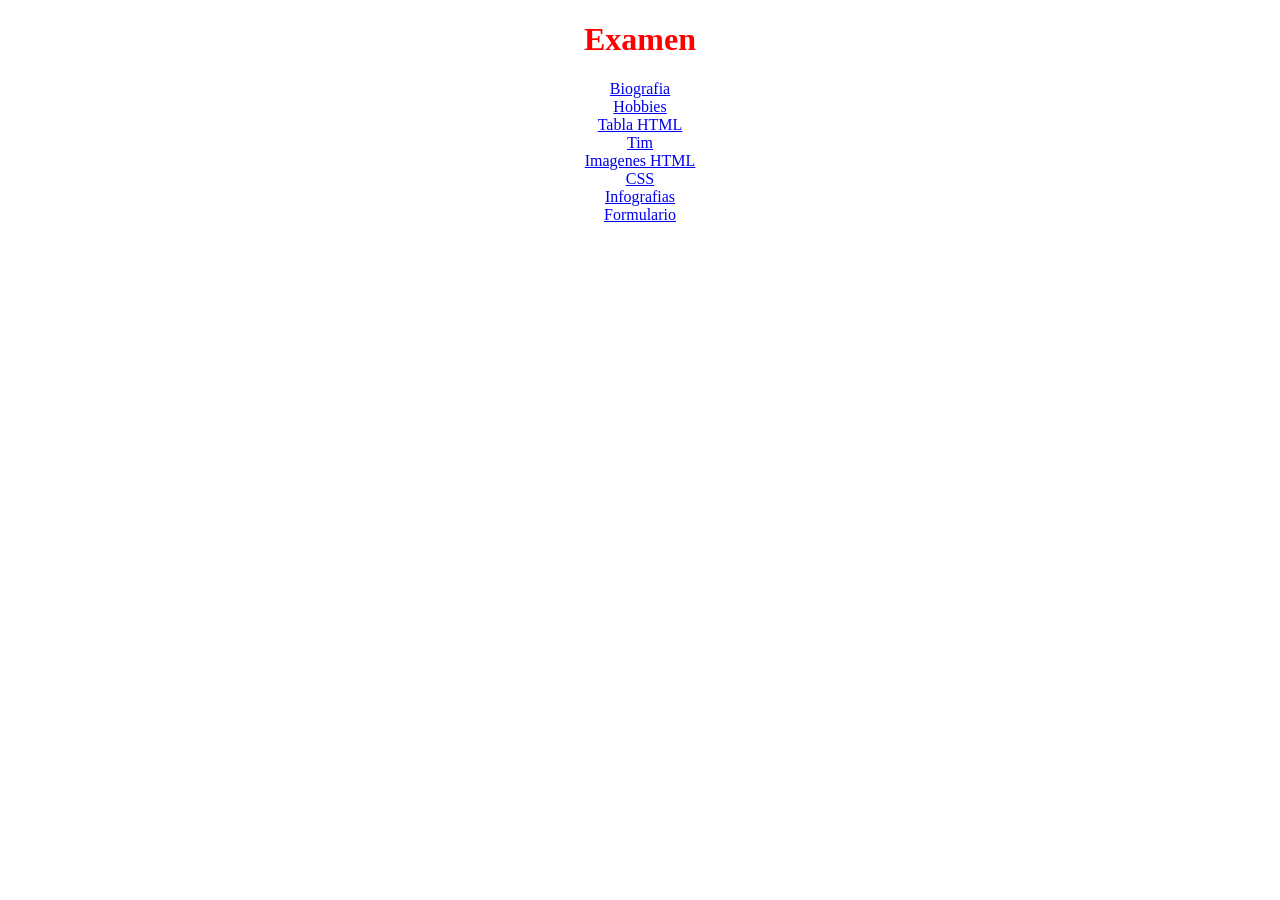
==== index.html @ 06bc5923 "Examen" ====
<!DOCTYPE html>
<html lang="en">
<head>
    <meta charset="UTF-8">
    <meta name="viewport" content="width=device-width, initial-scale=1.0">
    <title>Examen</title>
</head>
<body>
<center>
    <h1 style="color: red;">Examen</h1>
    <a href="Biografia.html">Biografia</a><br>
    <a href="Hobbies.html">Hobbies</a><br>
    <a href="Tabla.html">Tabla HTML</a><br>
    <a href="Tim.html">Tim</a> <br>
    <a href="Imagenes.html">Imagenes HTML</a><br>
    <a href="CSS.html">CSS</a><br>
    <a href="Infografias.html">Infografias</a><br>
    <a href="Formulario.html">Formulario</a><br>
</center>
</body>
</html>
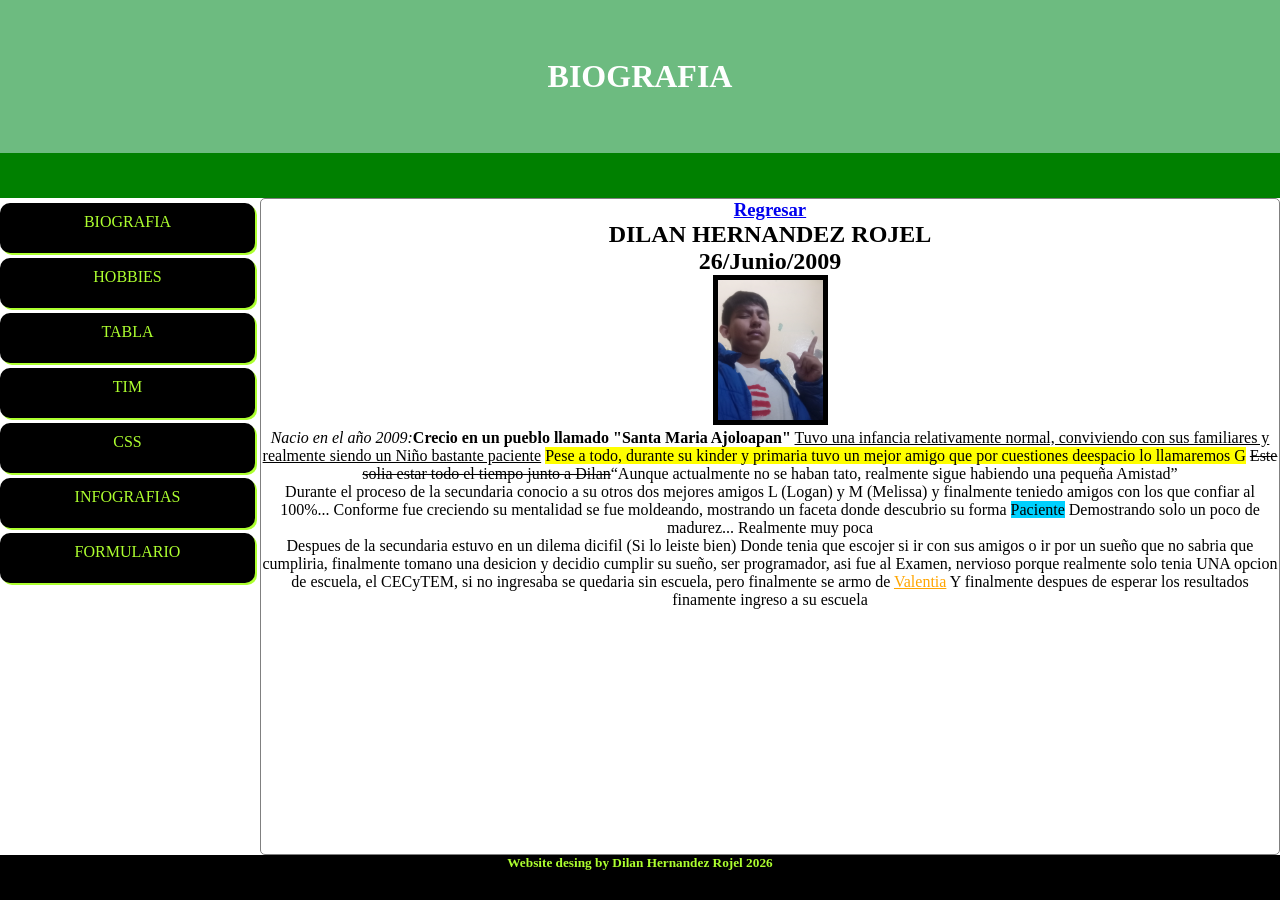
==== commit a1a9fed9: "Examen" ====
--- a/index.html
+++ b/index.html
@@ -3,19 +3,39 @@
 <head>
     <meta charset="UTF-8">
     <meta name="viewport" content="width=device-width, initial-scale=1.0">
-    <title>Examen</title>
+    <link rel="stylesheet" href="css/Maqueta.css">
+    <title>BIOGRAFIA</title>
 </head>
 <body>
-<center>
-    <h1 style="color: red;">Examen</h1>
-    <a href="Biografia.html">Biografia</a><br>
-    <a href="Hobbies.html">Hobbies</a><br>
-    <a href="Tabla.html">Tabla HTML</a><br>
-    <a href="Tim.html">Tim</a> <br>
-    <a href="Imagenes.html">Imagenes HTML</a><br>
-    <a href="CSS.html">CSS</a><br>
-    <a href="Infografias.html">Infografias</a><br>
-    <a href="Formulario.html">Formulario</a><br>
-</center>
+    <header>
+        <h1>BIOGRAFIA</h1>
+    </header>
+    <nav>
+    </nav>
+    <main>
+        <aside><a id="boton" href="index.html">BIOGRAFIA</a>
+        <a id="boton" href="Maquetas/Maqueta01.html">HOBBIES</a>
+        <a id="boton" href="Maquetas/Maqueta02.html">TABLA</a>
+        <a id="boton" href="Maquetas/Maqueta03.html">TIM</a>
+        <a id="boton" href="Maquetas/Maqueta04.html">CSS</a>
+        <a id="boton" href="Maquetas/Maqueta05.html">INFOGRAFIAS</a>
+        <a id="boton" href="Maquetas/Maqueta06.html">FORMULARIO</a></aside>
+        <section>
+            <center>
+        <h3><a href="index.html">Regresar</a></h3>
+        <h1>DILAN HERNANDEZ ROJEL</h1>
+        <h2>26/Junio/2009</h2>
+        <img src="img/Dilan.jpg" alt="" height="150px" border="5px">
+        <br>
+        <i>Nacio en el año 2009:</i><strong>Crecio en un pueblo llamado "Santa Maria Ajoloapan"</strong>
+        <u>Tuvo una infancia relativamente normal, conviviendo con sus familiares y realmente siendo un Niño bastante paciente</u>
+        <mark>Pese a todo, durante su kinder y primaria tuvo un mejor amigo que por cuestiones deespacio lo llamaremos G</mark>
+        <s>Este solia estar todo el tiempo junto a Dilan</s><q>Aunque actualmente no se haban tato, realmente sigue habiendo una pequeña Amistad</q>
+        <p>Durante el proceso de la secundaria conocio a su otros dos mejores amigos L (Logan) y M (Melissa) y finalmente teniedo amigos con los que confiar al 100%... Conforme fue creciendo su mentalidad se fue moldeando, mostrando un faceta donde descubrio su forma <mark style="background-color: rgb(0, 208, 255);">Paciente</mark> Demostrando solo un poco de madurez... Realmente muy poca</p>
+        <p>Despues de la secundaria estuvo en un dilema dicifil (Si lo leiste bien) Donde tenia que escojer si ir con sus amigos o ir por un sueño que no sabria que cumpliria, finalmente tomano una desicion y decidio cumplir su sueño, ser programador, asi fue al Examen, nervioso porque realmente solo tenia UNA opcion de escuela, el CECyTEM, si no ingresaba se quedaria sin escuela, pero finalmente se armo de <u style="color: orange;">Valentia</u> Y finalmente despues de esperar los resultados finamente ingreso a su escuela</p>
+    </center>
+        </section>
+    </main>
+    <footer><h5>Website desing by Dilan Hernandez Rojel 2026</h5></footer>
 </body>
 </html>
--- a/css/Maqueta.css
+++ b/css/Maqueta.css
@@ -0,0 +1,68 @@
+*{
+    padding: 0;
+    margin: 0;
+    box-sizing: border-box;
+}
+body{
+    height: 100vh;
+    width: 100vw;
+    display: grid;
+    grid-template-columns: 1fr 4fr;
+    grid-template-rows: 17% 5% 73% 5%;
+    text-align: center;
+}
+header{
+    background-color: rgba(3, 138, 35, 0.577);
+    color: white;
+    grid-column: 1/3;
+    grid-row: 1/2;
+    box-shadow: 0px 0px 20px greenyellow;
+    display: flex;
+    justify-content: center;
+    align-items: center;
+}
+nav{
+    background-color: green;
+    grid-column: 1/3;
+    grid-row: 2/3;
+}
+main{
+    grid-column: 1/3;
+    grid-row: 3/4;
+    display: grid;
+    grid-template-columns: 1fr 4fr;
+    gap: 5px;
+}
+aside{
+    
+}
+section{
+    border:1px solid gray;
+    border-radius: 5px;
+    align-items: center;
+    overflow-x: hidden;
+    overflow-y: auto;
+}
+footer{
+    background-color: black;
+    color: greenyellow;
+    grid-column: 1/3;
+    grid-row: 4/5;
+}
+#boton{
+    display: block;
+    width: 100%;
+    height: 50px;
+    margin: 5px auto;
+    background-color: black;
+    color: greenyellow;
+    padding: 10px;
+    border-radius: 10px;
+    text-decoration: none;
+    box-shadow: 2px 2px 0px greenyellow;
+}
+ol, ul{
+    text-align: left;
+    list-style-position: inside;
+    padding-left: 10;
+}
